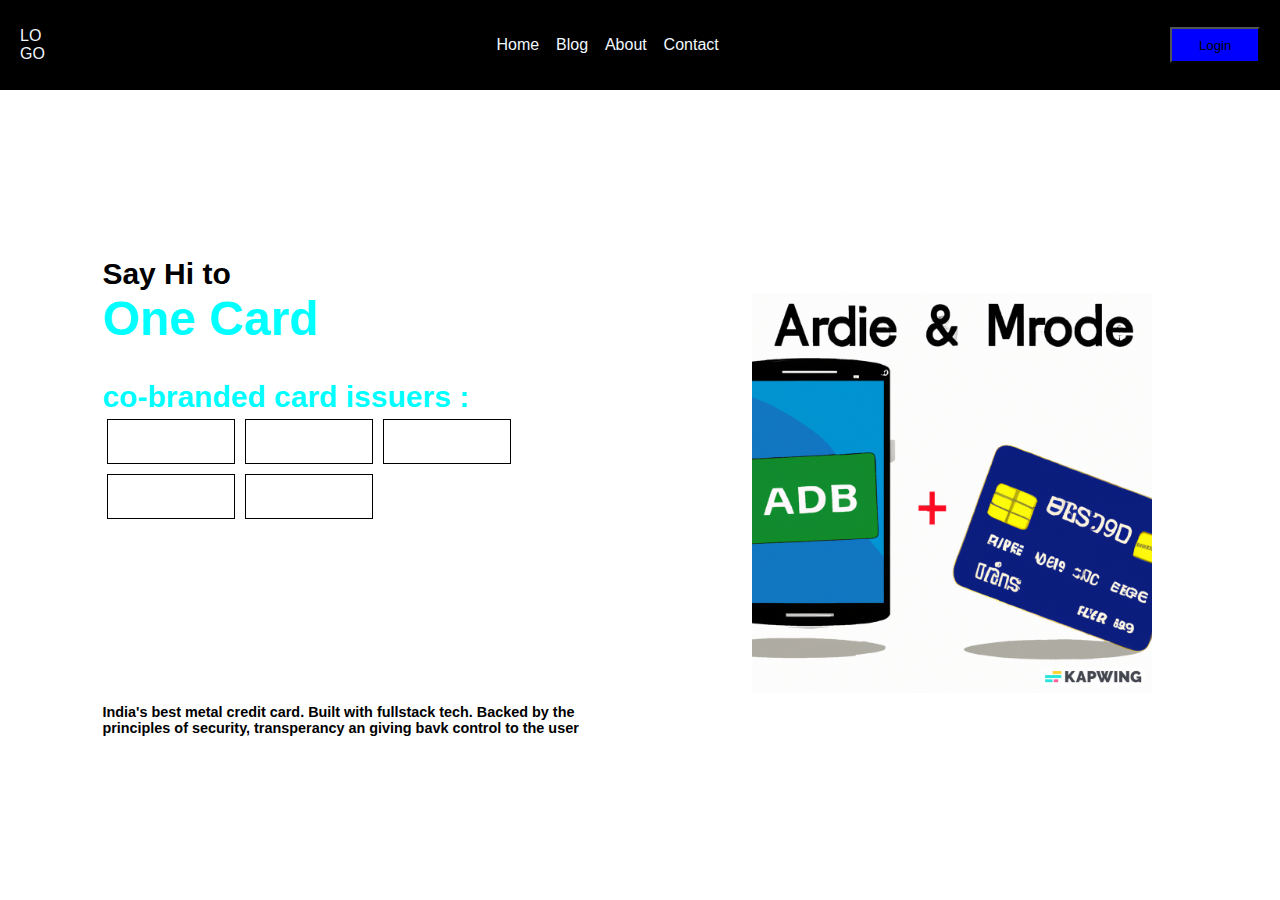
==== WEB Dev/Assignment 3/index.html @ 36997206 "Add files via upload" ====
<!DOCTYPE html>
<html lang="en">
<head>
    <meta charset="UTF-8">
    <meta name="viewport" content="width=device-width, initial-scale=1.0">
    <link rel="stylesheet" href="./style.css">
    <title>One Bank</title>
</head>
<body>
    <nav>
        <div class="logo">LO <br>GO</div>
        <div class="navigate">
            <div>Home</div>
            <div>Blog</div>
            <div>About</div>
            <div>Contact</div>
        </div>
        <button>Login</button>
    </nav>
    <main>
    <aside>
        <p>Say Hi to <br>
            <h1>One Card</h1>  <br>
           <p class="cobrand"> co-branded card issuers :</p> 
        </p>
        <div class="cobrandimg">
            <div class="row1">
                <div></div>
                <div></div>
                <div></div>
            </div>
            

            <div class="row2">
                <div></div>
                <div></div>
            </div>
            
        </div>
        <p class="asidefooter">India's best metal credit card. Built with fullstack tech. Backed by the principles of security, transperancy an giving bavk control to the user</p>
    </aside>
    <div class="img">
        <img src="./video_image-lMbFVW77f.jpeg" alt="Card photo" height="400px" width="400px">
    </div>
    </main>
</body>
</html>
---- WEB Dev/Assignment 3/style.css ----
@media (min-width: 0px){
    *{
        margin: 0px;
        padding: 0px;
        font-family: Arial, Helvetica, sans-serif;
        box-sizing: border-box;
    }
    nav{
        display: flex;
        flex-direction: row;
        align-items: center;
        justify-content: space-between;
        height: 10vh;
        color: aliceblue;
        background-color: black;
    }
    .logo{
        margin-left: 20px;
    }
    
    .navigate{
        display: none;
    }
    nav button{
        margin-right: 20px ;
        height: 4vh;
        width: 7vw;
        background-color: blue;
    }
    main{
        display: flex;
        flex-direction: column;
        width: 90vw;
        height: 70vh;
        align-items: center;
        gap: 10vw;
    }
    aside{
        height: 65vh;
        display: flex;
        flex-direction: column;
        margin-left: 8vw;
        margin-top: 25%;
        font-size: 30px;
        font-weight: 600;
    }
    aside h1{
        color: aqua;
        font-size: 3rem;
    }
    .cobrand{
        color: aqua;
    }
    .row1{
        display: flex;
        flex-direction: row;
        
    }
    .row1 div{
        border: 1px solid black;
        height: 5vh;
        width: 10vw;
        margin: 5px;
    
    }
    .row2{
        display: flex;
        flex-direction: row;
        
    }
    .row2 div{
        border: 1px solid black;
        height: 5vh;
        width: 10vw;
        margin: 5px;
    
    }
    .asidefooter{
        font-size: 0.90rem;
         margin-top: 20vh;
    }
    .img{
        margin-top: 20vh;
    }
    }
    

@media (min-width: 700px) {
    

*{
    margin: 0px;
    padding: 0px;
    font-family: Arial, Helvetica, sans-serif;
    box-sizing: border-box;
}
nav{
    display: flex;
    flex-direction: row;
    align-items: center;
    justify-content: space-between;
    height: 10vh;
    color: aliceblue;
    background-color: black;
}
.logo{
    margin-left: 20px;
}
.navigate{
    display: flex;
    flex-direction: row;
    align-items: center;
    justify-content: space-evenly;
    width: 20vw;
}
nav button{
    margin-right: 20px ;
    height: 4vh;
    width: 7vw;
    background-color: blue;
}
main{
    display: flex;
    flex-direction: row;
    width: 90vw;
    height: 70vh;
    align-items: center;
    gap: 10vw;
}
aside{
    height: 65vh;
    display: flex;
    flex-direction: column;
    margin-left: 8vw;
    margin-top: 25%;
    font-size: 30px;
    font-weight: 600;
}
aside h1{
    color: aqua;
    font-size: 3rem;
}
.cobrand{
    color: aqua;
}
.row1{
    display: flex;
    flex-direction: row;
    
}
.row1 div{
    border: 1px solid black;
    height: 5vh;
    width: 10vw;
    margin: 5px;

}
.row2{
    display: flex;
    flex-direction: row;
    
}
.row2 div{
    border: 1px solid black;
    height: 5vh;
    width: 10vw;
    margin: 5px;

}
.asidefooter{
    font-size: 0.90rem;
     margin-top: 20vh;
}
.img{
    margin-top: 20vh;
}
}
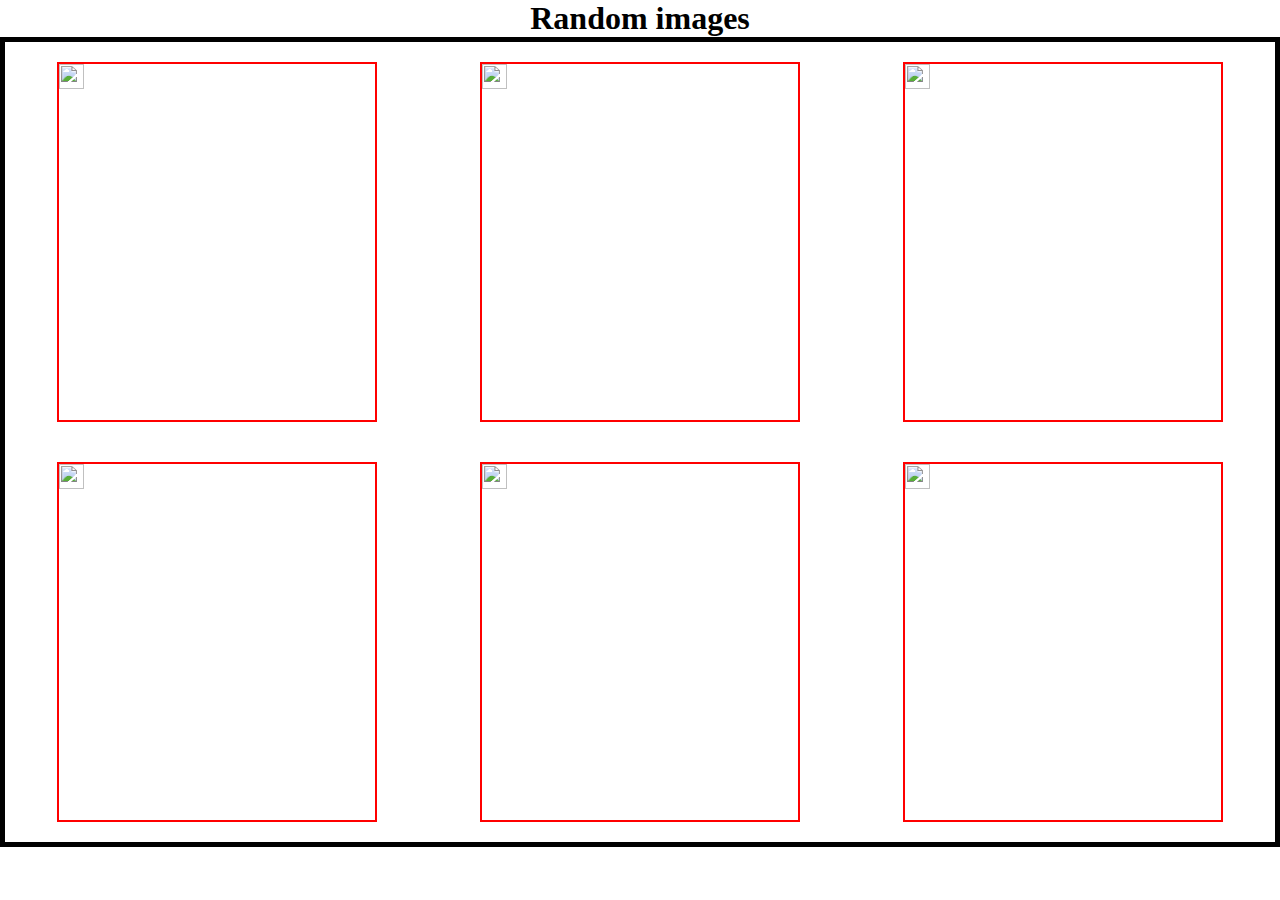
==== commit adade28d: "Add files via upload" ====
--- a/WEB Dev/Assignment 3/index.html
+++ b/WEB Dev/Assignment 3/index.html
@@ -4,44 +4,17 @@
     <meta charset="UTF-8">
     <meta name="viewport" content="width=device-width, initial-scale=1.0">
     <link rel="stylesheet" href="./style.css">
-    <title>One Bank</title>
+    <title>Gallary</title>
 </head>
 <body>
-    <nav>
-        <div class="logo">LO <br>GO</div>
-        <div class="navigate">
-            <div>Home</div>
-            <div>Blog</div>
-            <div>About</div>
-            <div>Contact</div>
-        </div>
-        <button>Login</button>
-    </nav>
+    <center><h1>Random images</h1></center>
     <main>
-    <aside>
-        <p>Say Hi to <br>
-            <h1>One Card</h1>  <br>
-           <p class="cobrand"> co-branded card issuers :</p> 
-        </p>
-        <div class="cobrandimg">
-            <div class="row1">
-                <div></div>
-                <div></div>
-                <div></div>
-            </div>
-            
-
-            <div class="row2">
-                <div></div>
-                <div></div>
-            </div>
-            
-        </div>
-        <p class="asidefooter">India's best metal credit card. Built with fullstack tech. Backed by the principles of security, transperancy an giving bavk control to the user</p>
-    </aside>
-    <div class="img">
-        <img src="./video_image-lMbFVW77f.jpeg" alt="Card photo" height="400px" width="400px">
-    </div>
-    </main>
+    <div><img src="" alt="" height="25vh" width="25vw"></div>
+    <div><img src="" alt="" height="25vh" width="25vw"></div>
+    <div><img src="" alt="" height="25vh" width="25vw"></div>
+    <div><img src="" alt="" height="25vh" width="25vw"></div>
+    <div><img src="" alt="" height="25vh" width="25vw"></div>
+    <div><img src="" alt="" height="25vh" width="25vw"></div>
+</main>
 </body>
 </html>--- a/WEB Dev/Assignment 3/style.css
+++ b/WEB Dev/Assignment 3/style.css
@@ -1,178 +1,42 @@
-
-@media (min-width: 0px){
+@media (min-width: 0px) {
+*{
+    margin: 0;
+    padding: 0;
+    box-sizing: border-box;
+}
+main{
+    display: grid;
+    grid-template-columns: auto;
+    grid-template-rows: auto;
+    align-items: center;
+    justify-content: space-around;
+    border: 5px solid black;
+}
+div{
+    border: 2px solid red;
+    height: 40vh;
+    width: 25vw;
+    margin: 20px;
+}
+}
+@media (min-width: 768px) {
     *{
-        margin: 0px;
-        padding: 0px;
-        font-family: Arial, Helvetica, sans-serif;
+        margin: 0;
+        padding: 0;
         box-sizing: border-box;
     }
-    nav{
-        display: flex;
-        flex-direction: row;
+    main{
+        display: grid;
+        grid-template-columns: auto auto auto;
+        grid-template-rows: auto;
         align-items: center;
-        justify-content: space-between;
-        height: 10vh;
-        color: aliceblue;
-        background-color: black;
+        justify-content: space-around;
+        border: 5px solid black;
     }
-    .logo{
-        margin-left: 20px;
+    div{
+        border: 2px solid red;
+        height: 40vh;
+        width: 25vw;
+        margin: 20px;
     }
-    
-    .navigate{
-        display: none;
-    }
-    nav button{
-        margin-right: 20px ;
-        height: 4vh;
-        width: 7vw;
-        background-color: blue;
-    }
-    main{
-        display: flex;
-        flex-direction: column;
-        width: 90vw;
-        height: 70vh;
-        align-items: center;
-        gap: 10vw;
-    }
-    aside{
-        height: 65vh;
-        display: flex;
-        flex-direction: column;
-        margin-left: 8vw;
-        margin-top: 25%;
-        font-size: 30px;
-        font-weight: 600;
-    }
-    aside h1{
-        color: aqua;
-        font-size: 3rem;
-    }
-    .cobrand{
-        color: aqua;
-    }
-    .row1{
-        display: flex;
-        flex-direction: row;
-        
-    }
-    .row1 div{
-        border: 1px solid black;
-        height: 5vh;
-        width: 10vw;
-        margin: 5px;
-    
-    }
-    .row2{
-        display: flex;
-        flex-direction: row;
-        
-    }
-    .row2 div{
-        border: 1px solid black;
-        height: 5vh;
-        width: 10vw;
-        margin: 5px;
-    
-    }
-    .asidefooter{
-        font-size: 0.90rem;
-         margin-top: 20vh;
-    }
-    .img{
-        margin-top: 20vh;
-    }
-    }
-    
-
-@media (min-width: 700px) {
-    
-
-*{
-    margin: 0px;
-    padding: 0px;
-    font-family: Arial, Helvetica, sans-serif;
-    box-sizing: border-box;
-}
-nav{
-    display: flex;
-    flex-direction: row;
-    align-items: center;
-    justify-content: space-between;
-    height: 10vh;
-    color: aliceblue;
-    background-color: black;
-}
-.logo{
-    margin-left: 20px;
-}
-.navigate{
-    display: flex;
-    flex-direction: row;
-    align-items: center;
-    justify-content: space-evenly;
-    width: 20vw;
-}
-nav button{
-    margin-right: 20px ;
-    height: 4vh;
-    width: 7vw;
-    background-color: blue;
-}
-main{
-    display: flex;
-    flex-direction: row;
-    width: 90vw;
-    height: 70vh;
-    align-items: center;
-    gap: 10vw;
-}
-aside{
-    height: 65vh;
-    display: flex;
-    flex-direction: column;
-    margin-left: 8vw;
-    margin-top: 25%;
-    font-size: 30px;
-    font-weight: 600;
-}
-aside h1{
-    color: aqua;
-    font-size: 3rem;
-}
-.cobrand{
-    color: aqua;
-}
-.row1{
-    display: flex;
-    flex-direction: row;
-    
-}
-.row1 div{
-    border: 1px solid black;
-    height: 5vh;
-    width: 10vw;
-    margin: 5px;
-
-}
-.row2{
-    display: flex;
-    flex-direction: row;
-    
-}
-.row2 div{
-    border: 1px solid black;
-    height: 5vh;
-    width: 10vw;
-    margin: 5px;
-
-}
-.asidefooter{
-    font-size: 0.90rem;
-     margin-top: 20vh;
-}
-.img{
-    margin-top: 20vh;
-}
-}+    }